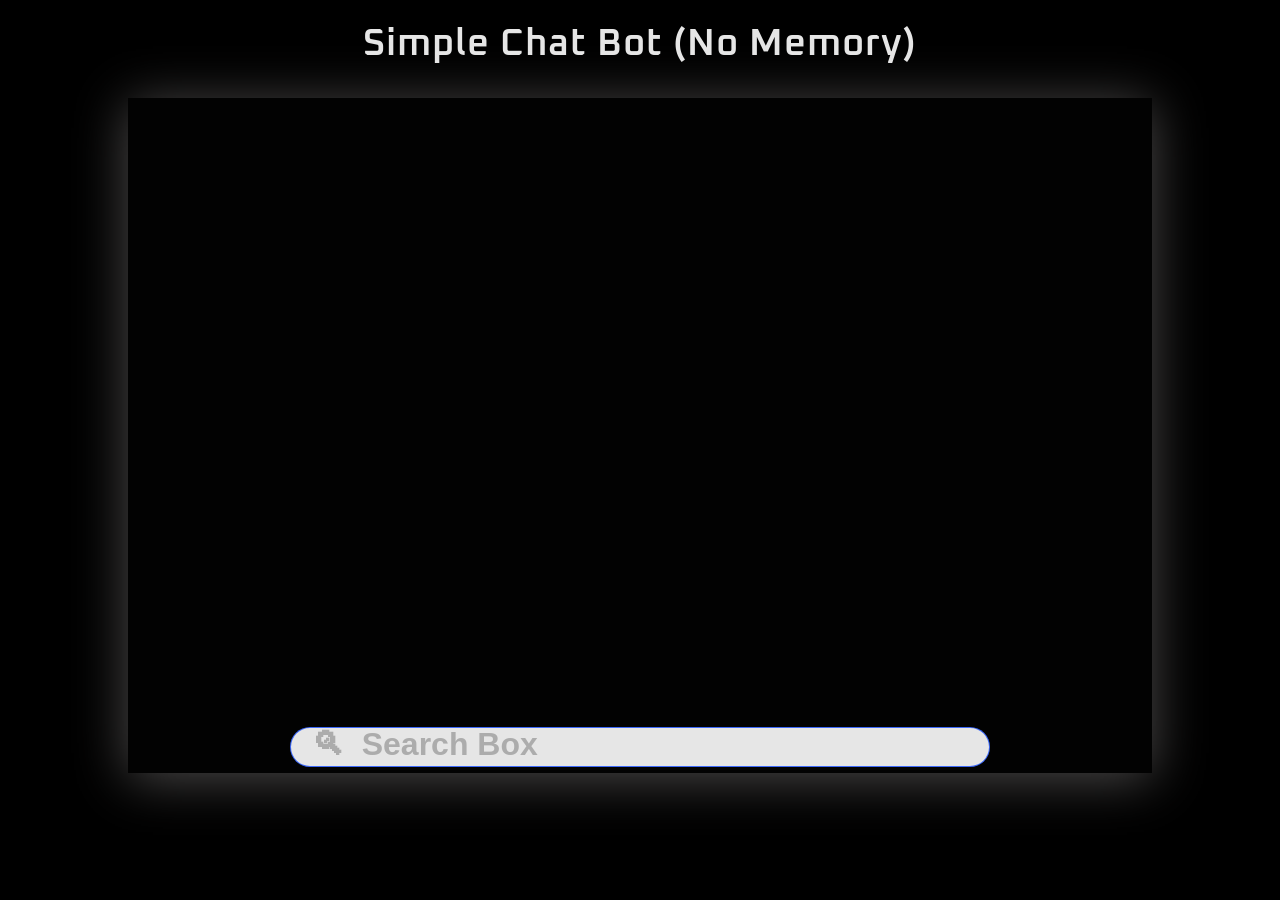
==== versions/version-1/version-1.0/frontend/index.html @ 617a14db "folder struture updated" ====
<!DOCTYPE html>
<html lang="en">
<head>
    <meta charset="UTF-8">
    <meta name="viewport" content="width=device-width, initial-scale=1.0">
    <title>Document</title>
    <link rel="stylesheet" href="style.css">
    <link href="https://fonts.googleapis.com/css2?family=Oxanium:wght@700&display=swap" rel="stylesheet">
</head>
<body>
    <div class="container">
    <h1 id="chatbot"> Simple Chat Bot (No Memory) </h1>
    <div id="box">
    <span class="top"></span>
    <span class="right"></span>
    <span class="bottom"></span>
    <span class="left"></span>

</div>
    </div>
    </div>
    <div id="search-box">
        <h1 id="search">🔍︎ &nbsp;Search Box</h1>
    </div>
</body>
</html>
---- versions/version-1/version-1.0/frontend/style.css ----
body{
    background-color: #000;
    color: antiquewhite;
    min-height: 100vh;
    width: 100vw;
    margin: 0;
    padding: 0;
    box-sizing: border-box;
    overflow-x: hidden;
    font-family: sans-serif;
}

*{
    margin: 0;
    padding: 0;
    box-sizing: border-box;
}

.container{
    display: flex;
    flex-direction: column;
    align-items: center;
    justify-content: center;
    gap: 30px;
    padding: 20px;
}

#chatbot{
    font-family: "Oxanium", cursive;
    color: rgba(255,255,255,.9);
    font-size: clamp(1.8rem,3vw,2.5rem);
    font-weight: 600;
    letter-spacing: 1px;
}

#box{
    position: relative;
    width: 80vw;
    height: 75vh;
    background: #020202;
    border-radius: 0px;
    overflow: hidden;
    box-shadow: 0 5px 50px rgba(194, 191, 191, 0.4);
}

/* Common */

#box span{
    position:absolute;
    display:block;
}

/* TOP */

.top{
    top:0;
    left:-100%;
    width:100%;
    height:3px;
    background:linear-gradient(
        90deg,
        transparent,
        rgb(104, 186, 102),
        transparent
    );
    animation:topMove 1.5s linear infinite;
}

/* RIGHT */

.right{
    top:-100%;
    right:0;
    width:3px;
    height:100%;
    background:linear-gradient(
        180deg,
        transparent,
        rgb(64, 60, 175),
        transparent
    );
    animation:rightMove 1.5s linear infinite;
}

/* BOTTOM */

.bottom{
    bottom:0;
    right:-100%;
    width:100%;
    height:3px;
    background:linear-gradient(
        270deg,
        transparent,
        rgb(186, 102, 170),
        transparent
    );
    animation:bottomMove 1.5s linear infinite;
}

/* LEFT */

.left{
    bottom:-100%;
    left:0;
    width:3px;
    height:100%;
    background:linear-gradient(
        0deg,
        transparent,
         rgb(175, 139, 60),
        transparent
    );
    animation:leftMove 1.5s linear infinite;
}

/* Animations */

@keyframes topMove{
    from{left:-100%;}
    to{left:100%;}
}

@keyframes rightMove{
    from{top:-100%;}
    to{top:100%;}
}

@keyframes bottomMove{
    from{right:-100%;}
    to{right:100%;}
}

@keyframes leftMove{
    from{bottom:-100%;}
    to{bottom:100%;}
}
#search-box{
    position: absolute;
    top: 83%;
    left: 50%;
    transform: translate(-50%, -50%);
    width: 80%;
    display:flex;
    height:40px;
    max-width: 700px;
    background-color:rgba(255, 255, 255, 0.9);
    border-radius: 40px;
    border:1.5px solid rgba(5, 63, 255, 0.75);

}
#search{
    position: absolute;
    left: 3%;
    top:-5%;
    size:1rem;
    color: rgba(0, 0, 0, 0.25);
}
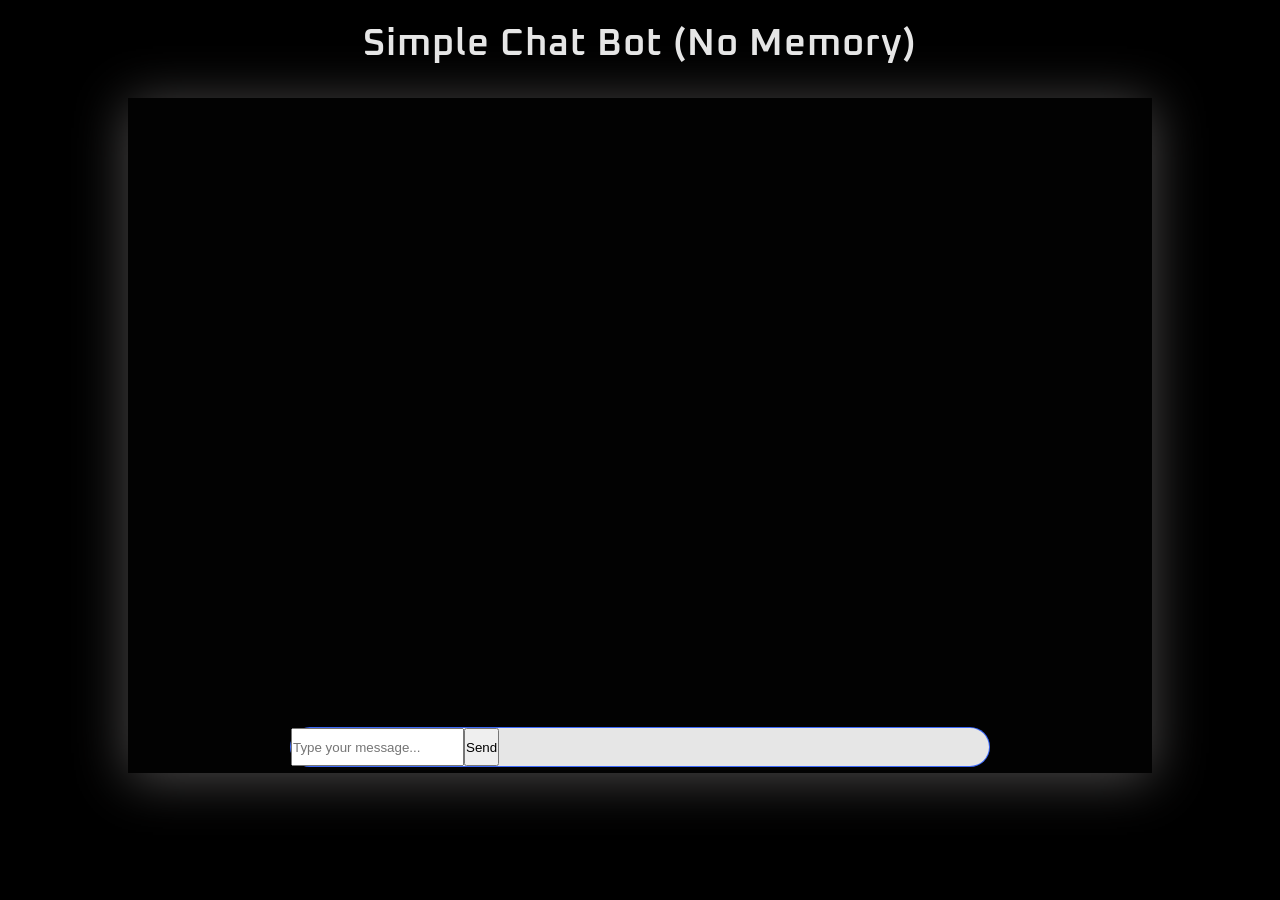
==== commit 7f5befe0: ""form elements added"" ====
--- a/versions/version-1/version-1.0/frontend/index.html
+++ b/versions/version-1/version-1.0/frontend/index.html
@@ -3,24 +3,47 @@
 <head>
     <meta charset="UTF-8">
     <meta name="viewport" content="width=device-width, initial-scale=1.0">
-    <title>Document</title>
+    <title>Simple Chat Bot</title>
+
     <link rel="stylesheet" href="style.css">
+
     <link href="https://fonts.googleapis.com/css2?family=Oxanium:wght@700&display=swap" rel="stylesheet">
 </head>
 <body>
+
     <div class="container">
-    <h1 id="chatbot"> Simple Chat Bot (No Memory) </h1>
-    <div id="box">
-    <span class="top"></span>
-    <span class="right"></span>
-    <span class="bottom"></span>
-    <span class="left"></span>
 
-</div>
+        <h1 id="chatbot">Simple Chat Bot (No Memory)</h1>
+
+        <div id="box">
+
+            <span class="top"></span>
+            <span class="right"></span>
+            <span class="bottom"></span>
+            <span class="left"></span>
+
+            <!-- Chat Messages -->
+            <div id="chat-box"></div>
+
+        </div>
+
     </div>
+
+    <div id="search-box">
+
+        <input
+            type="text"
+            id="user-input"
+            placeholder="Type your message..."
+        >
+        <button onclick="sendMessage()">
+            Send
+        </button>
+
     </div>
-    <div id="search-box">
-        <h1 id="search">🔍︎ &nbsp;Search Box</h1>
-    </div>
+
+    <!-- Load JavaScript -->
+    <script src="script.js"></script>
+
 </body>
 </html>
